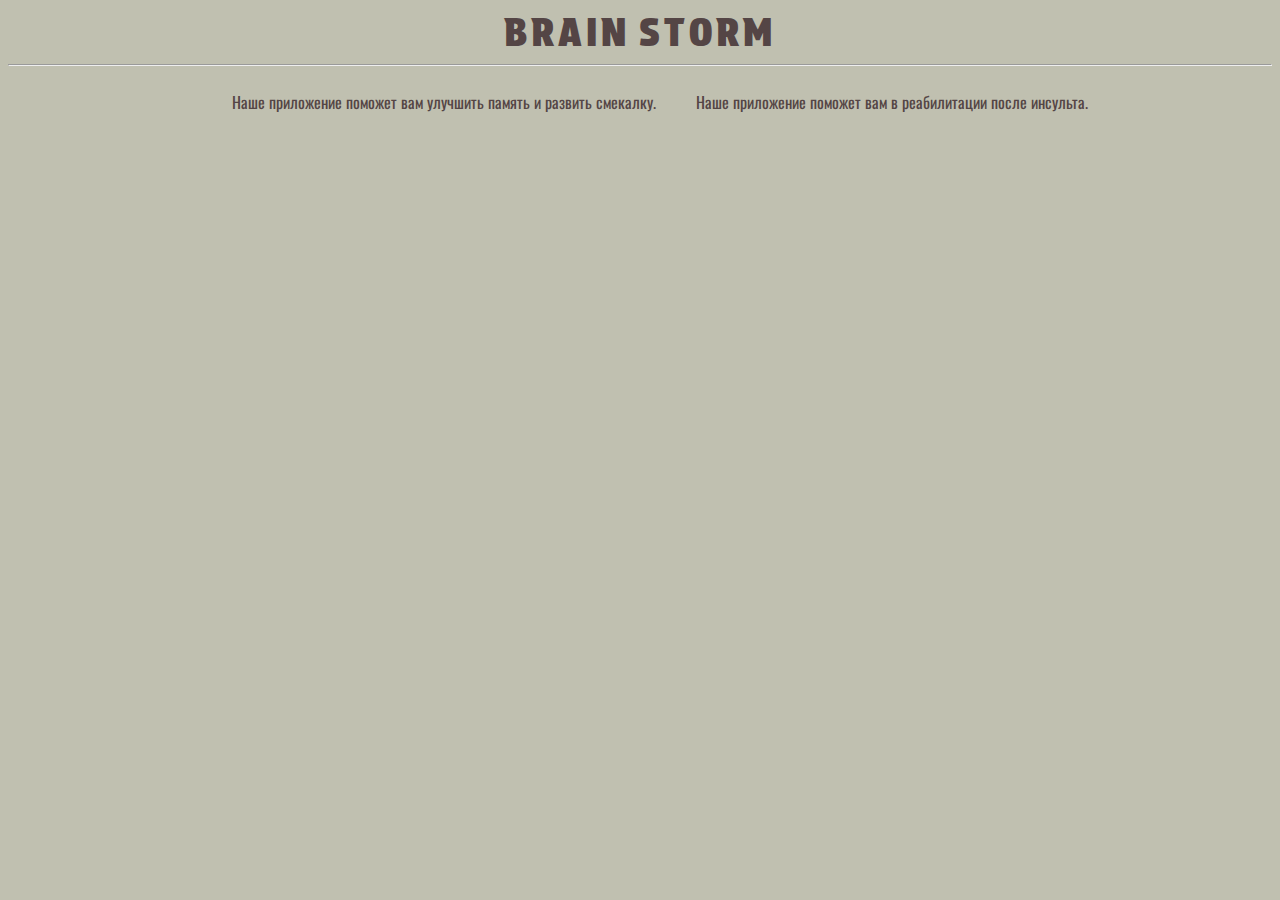
==== index.html @ 176123b4 "Add files via upload" ====
<!DOCTYPE html>
<html lang="en">
<head>
    <meta charset="UTF-8">
    <meta name="viewport" content="width=device-width, initial-scale=1.0">
    <title>BrainShtorm.ru</title>
    <link rel="preconnect" href="https://fonts.googleapis.com">
    <link rel="preconnect" href="https://fonts.gstatic.com" crossorigin>
    <link href="https://fonts.googleapis.com/css2?family=Protest+Strike&family=Rubik:ital,wght@0,300..900;1,300..900&family=Ubuntu:ital,wght@0,300;0,400;0,500;0,700;1,300;1,400;1,500;1,700&display=swap" rel="stylesheet">
    <link rel="preconnect" href="https://fonts.googleapis.com">
    <link rel="preconnect" href="https://fonts.gstatic.com" crossorigin>
    <link href="https://fonts.googleapis.com/css2?family=Oswald:wght@200..700&display=swap" rel="stylesheet">
    <link rel="stylesheet" href="style.css">
</head>
<body class="body">
    <div class="header">
        <div class="waviy">
            <span style="--i:1">B</span>
            <span style="--i:2">R</span>
            <span style="--i:3">A</span>
            <span style="--i:4">I</span>
            <span style="--i:5">N</span>
            <span style="--i:6"></span>
            <span style="--i:7"></span>
            <span style="--i:8">S</span>
            <span style="--i:9">T</span>
            <span style="--i:10">O</span>
            <span style="--i:11">R</span>
            <span style="--i:12">M</span>
            <span style="--i:13"></span>
        </div>
        
    </div>
    <hr>
    <div class="main code">
        <li class="main-li">
            <ol class="main-txt">Наше приложение поможет вам улучшить память и развить смекалку.</ol>
            <ol class="main-li">Наше приложение поможет вам в реабилитации после инсульта.</ol>
        </li>
        </div>
    <script src="index.js"></script>
</body>
</html>
---- style.css ----
.body {
    background-color: rgb(192, 192, 176);
}
.header {
    margin: 0;
    padding: 0;
    display: flex;
    justify-content: center;
    align-items: center;
}


.waviy {
    position: relative;
    font-family: "Protest Strike", sans-serif;
    font-weight: 400;
    font-style: normal;
  }
  .waviy span {
    position: relative;
    display: inline-block;
    font-size: 40px;
    color: #544545;
    text-transform: uppercase;
    animation: flip 2s infinite;
    animation-delay: calc(.2s * var(--i))
  }
  @keyframes flip {
    0%,80% {
      transform: rotateY(360deg) 
    }
  }

  .waviy-main {
    display: flex;
    justify-content: center;
    position: relative;
    font-family: "Protest Strike", sans-serif;
    font-weight: 400;
    font-style: normal;
  }
  .waviy-main span {
    
    position: relative;
    display: inline-block;
    font-size: 40px;
    color: #88b2c0;
    text-transform: uppercase;
    animation: flip 2s infinite;
    animation-delay: calc(.2s * var(--i))
  }
  @keyframes flip {
    0%,80% {
      transform: rotateY(360deg) 
    }
  }

.header-img{
    display: flex;
    align-items: center;
    justify-content: center;
    
}
.brain-img {
    display: flex;
    justify-content: center;
    align-items: center;
    width: 45px;
    margin-left: 5px;
    display: block;
}

.main-code {
  display: flex;
  justify-content: center;
  align-items: center;
  text-align: center;
}
.main-txt {
  font-family: "Oswald", sans-serif;
  font-optical-sizing: auto;
  font-weight: weight;
  font-style: normal;
  color: #544545;
}
.main-li {
  font-family: "Oswald", sans-serif;
  font-optical-sizing: auto;
  font-weight: weight;
  font-style: normal;
  display: flex;
  align-items: center;
  justify-content: center;
  color: #544545;
}
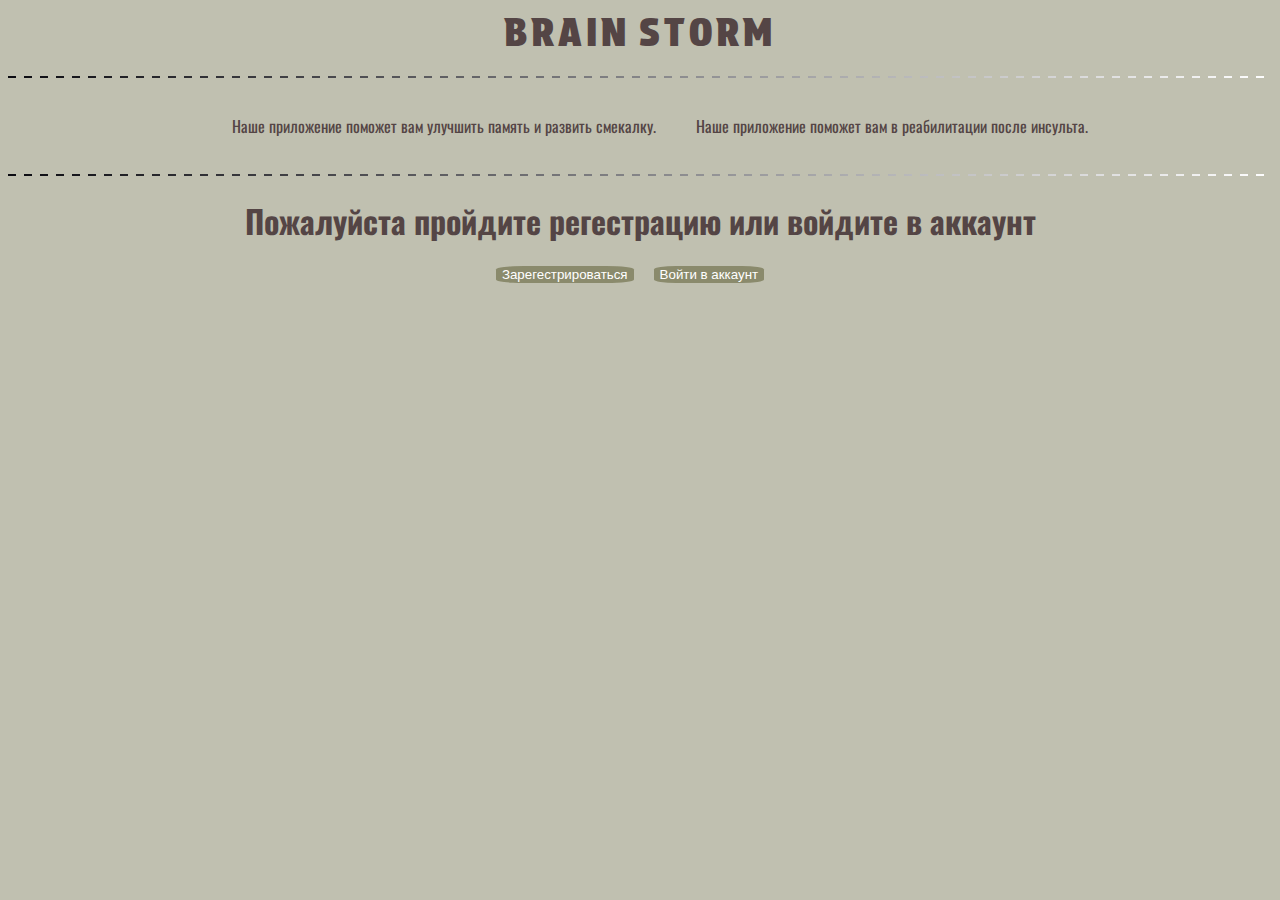
==== commit 41b798da: "Update index.html" ====
--- a/index.html
+++ b/index.html
@@ -31,13 +31,19 @@
         </div>
         
     </div>
-    <hr>
+    <hr class="hr">
     <div class="main code">
         <li class="main-li">
             <ol class="main-txt">Наше приложение поможет вам улучшить память и развить смекалку.</ol>
             <ol class="main-li">Наше приложение поможет вам в реабилитации после инсульта.</ol>
         </li>
         </div>
+    <hr class="hr">
+    <h1 class="h1-main">Пожалуйста пройдите регестрацию или войдите в аккаунт</h1>
+    <div class="btn">
+        <button class="main-btn1">Зарегестрироваться</button>
+        <button class="main-btn2">Войти в аккаунт</button>
+    </div>
     <script src="index.js"></script>
 </body>
-</html>+</html>
--- a/style.css
+++ b/style.css
@@ -93,3 +93,44 @@
   justify-content: center;
   color: #544545;
 }
+.hr {
+  margin: 20px 0;
+	padding: 0;
+	height: 2px;
+	border: none;
+	background: linear-gradient(to right, transparent 50%, rgb(192, 192, 176) 50%), 
+				linear-gradient(to right, rgb(10, 10, 16), rgb(255, 255, 255));
+	background-size: 16px 2px, 100% 2px;
+}
+
+.h1-main {
+  display: flex;
+  justify-content: center;
+  align-items: center;
+  text-align: center;
+  font-family: "Oswald", sans-serif;
+  font-optical-sizing: auto;
+  font-weight: weight;
+  font-style: normal;
+  color: #544545;
+}
+.btn {
+  display: flex;
+  align-items: center;
+  justify-content: center;
+}
+.main-btn1 {
+  margin-right: 20px;
+  background-color:rgb(138, 138, 108);
+  color: white;
+  border: none;
+  border-radius: 20%;
+}
+
+.main-btn2 {
+  margin-right: 20px;
+  background-color:rgb(138, 138, 108);
+  color: white;
+  border: none;
+  border-radius: 20%;
+}
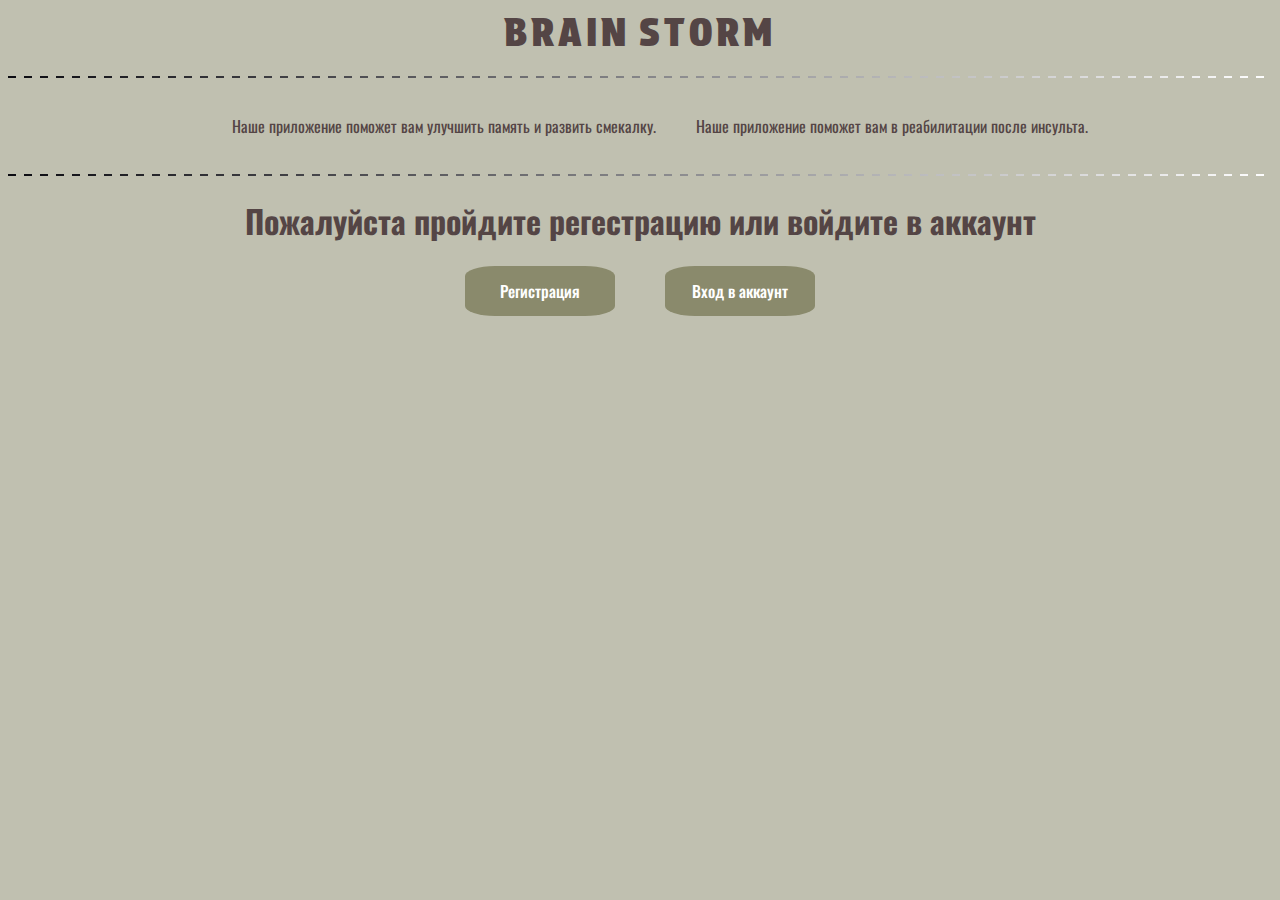
==== commit 02cf5a7d: "Update index.html" ====
--- a/index.html
+++ b/index.html
@@ -41,8 +41,8 @@
     <hr class="hr">
     <h1 class="h1-main">Пожалуйста пройдите регестрацию или войдите в аккаунт</h1>
     <div class="btn">
-        <button class="main-btn1">Зарегестрироваться</button>
-        <button class="main-btn2">Войти в аккаунт</button>
+        <button class="main-btn1">Регистрация</button>
+        <button class="main-btn2">Вход в аккаунт</button>
     </div>
     <script src="index.js"></script>
 </body>
--- a/style.css
+++ b/style.css
@@ -120,17 +120,36 @@
   justify-content: center;
 }
 .main-btn1 {
-  margin-right: 20px;
+  margin-right: 50px;
   background-color:rgb(138, 138, 108);
   color: white;
   border: none;
   border-radius: 20%;
+  width: 150px;
+  height: 50px;
+  font-weight: 500;
+  font-size:medium;
+  font-family: "Oswald", sans-serif;
+  font-optical-sizing: auto;
+  font-weight: weight;
+  font-style: normal;
+  text-align: center;
+  justify-content: center;
 }
 
 .main-btn2 {
-  margin-right: 20px;
   background-color:rgb(138, 138, 108);
   color: white;
   border: none;
   border-radius: 20%;
+  width: 150px;
+  height: 50px;
+  font-weight: 500;
+  font-size:medium;
+  font-family: "Oswald", sans-serif;
+  font-optical-sizing: auto;
+  font-weight: weight;
+  font-style: normal;
+  text-align: center;
+  justify-content: center;
 }
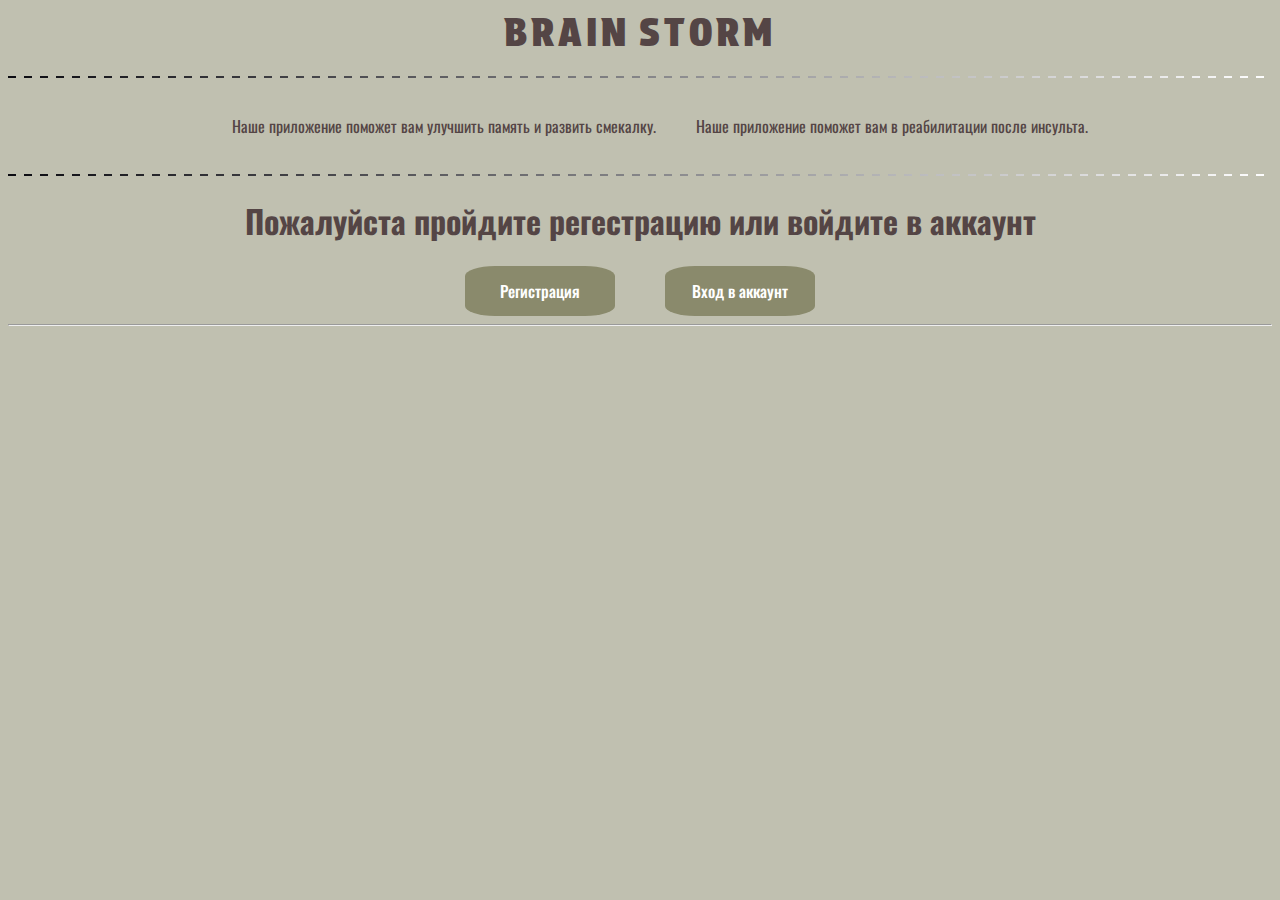
==== commit d2aa342b: "Update index.html" ====
--- a/index.html
+++ b/index.html
@@ -42,7 +42,11 @@
     <h1 class="h1-main">Пожалуйста пройдите регестрацию или войдите в аккаунт</h1>
     <div class="btn">
         <button class="main-btn1">Регистрация</button>
-        <button class="main-btn2">Вход в аккаунт</button>
+        <a href="singIN.html"><button class="main-btn2">Вход в аккаунт</button></a>
+        
+    </div>
+    <div class="footer">
+        <hr class="hr-f">
     </div>
     <script src="index.js"></script>
 </body>
--- a/style.css
+++ b/style.css
@@ -133,6 +133,7 @@
   font-optical-sizing: auto;
   font-weight: weight;
   font-style: normal;
+ 
   text-align: center;
   justify-content: center;
 }
@@ -150,6 +151,7 @@
   font-optical-sizing: auto;
   font-weight: weight;
   font-style: normal;
+  
   text-align: center;
   justify-content: center;
 }
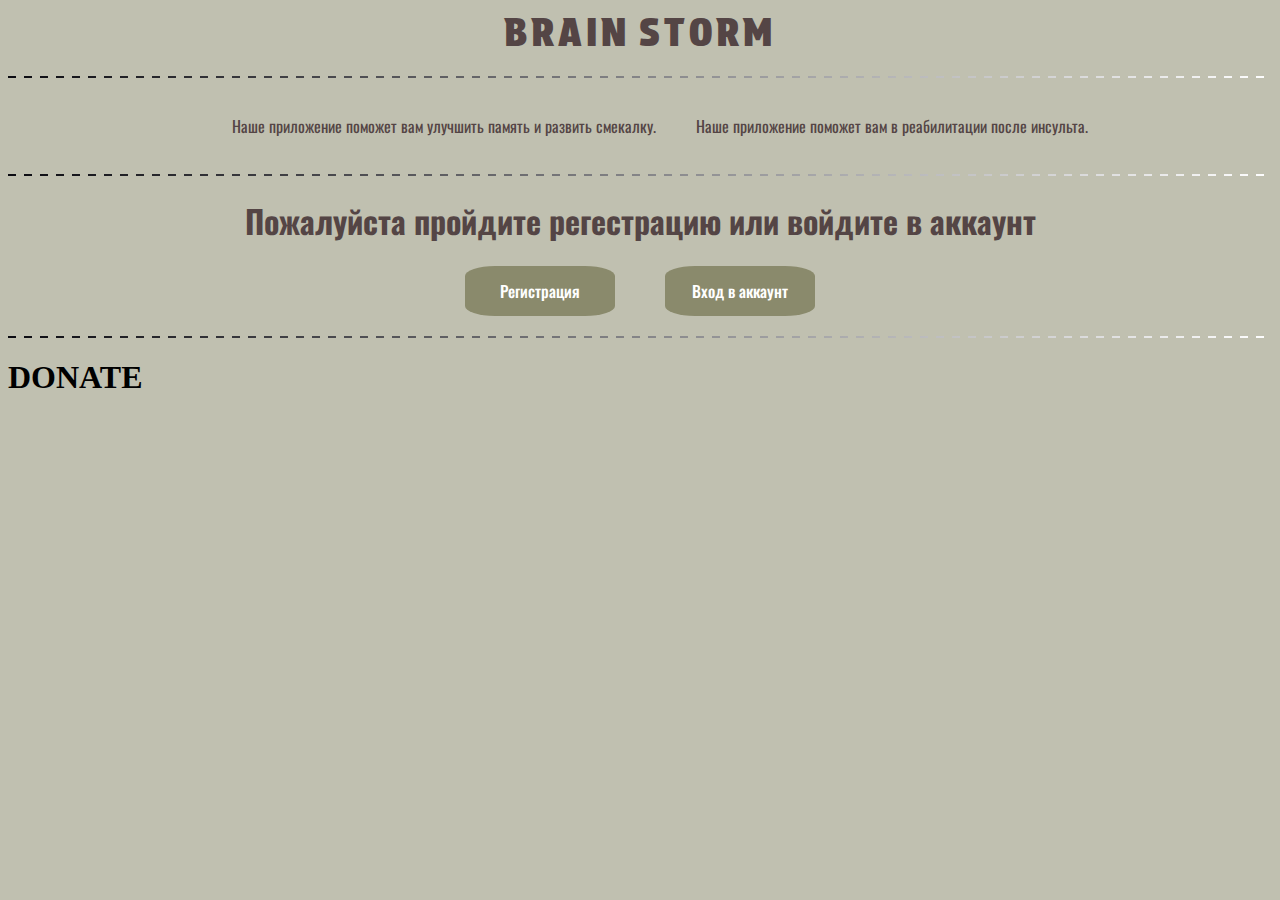
==== commit 2e23a8cb: "Update index.html" ====
--- a/index.html
+++ b/index.html
@@ -47,7 +47,11 @@
     </div>
     <div class="footer">
         <hr class="hr-f">
-    </div>
+        <h1 class="footer-txt">DONATE</h1>
+        <center>
+            <img src="images/donate.jpg" alt="" class="footer-img" width="250px">
+        </center>
+        </div>
     <script src="index.js"></script>
 </body>
-</html>
+</html
--- a/style.css
+++ b/style.css
@@ -155,3 +155,14 @@
   text-align: center;
   justify-content: center;
 }
+
+.hr-f {
+  margin: 20px 0;
+	padding: 0;
+	height: 2px;
+	border: none;
+	background: linear-gradient(to right, transparent 50%, rgb(192, 192, 176) 50%), 
+				linear-gradient(to right, rgb(10, 10, 16), rgb(255, 255, 255));
+	background-size: 16px 2px, 100% 2px;
+  
+}
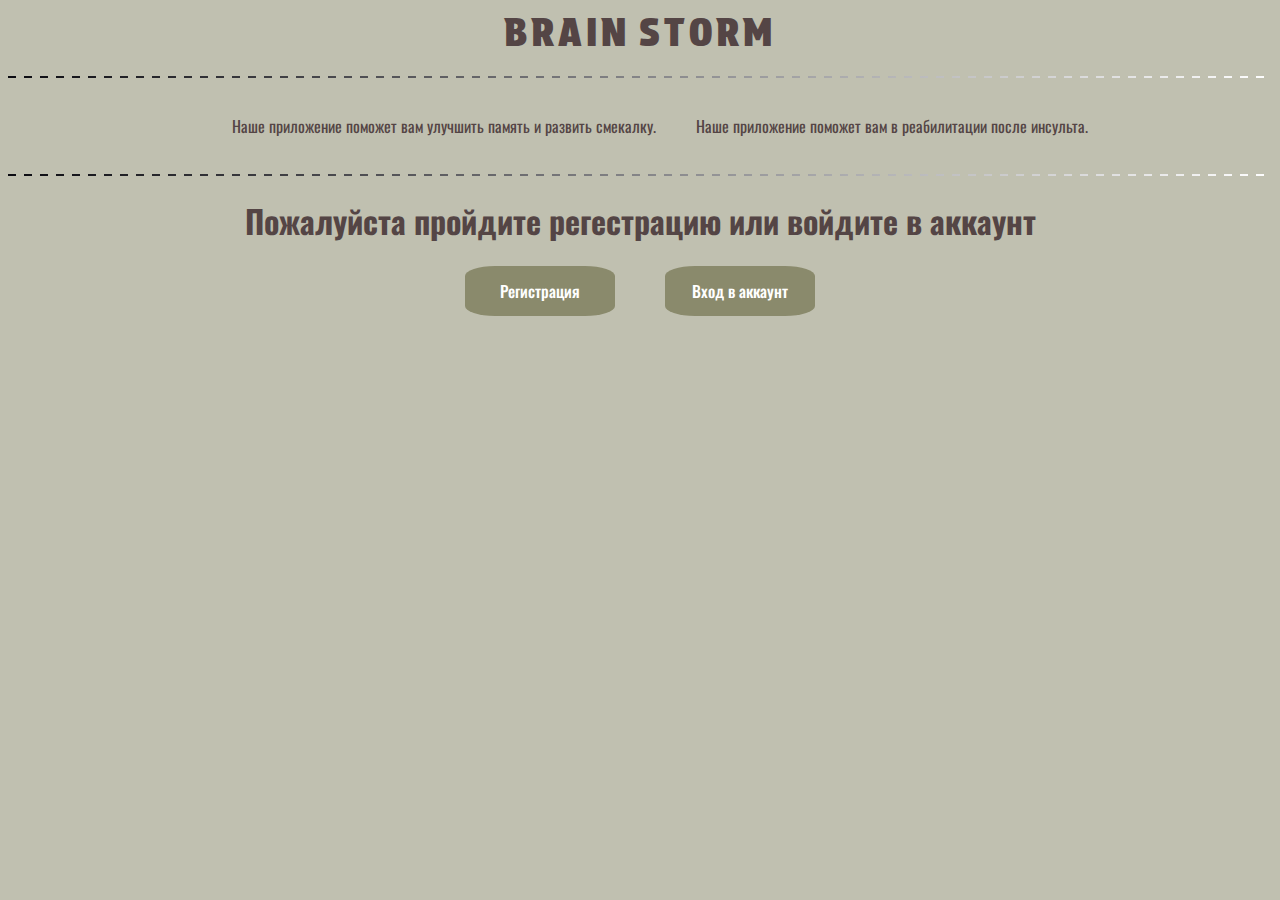
==== commit 2d62053e: "Update index.html" ====
--- a/index.html
+++ b/index.html
@@ -38,19 +38,13 @@
             <ol class="main-li">Наше приложение поможет вам в реабилитации после инсульта.</ol>
         </li>
         </div>
-    <hr class="hr">
-    <h1 class="h1-main">Пожалуйста пройдите регестрацию или войдите в аккаунт</h1>
-    <div class="btn">
-        <button class="main-btn1">Регистрация</button>
-        <a href="singIN.html"><button class="main-btn2">Вход в аккаунт</button></a>
-        
-    </div>
-    <div class="footer">
-        <hr class="hr-f">
-        <h1 class="footer-txt">DONATE</h1>
-        <center>
-            <img src="images/donate.jpg" alt="" class="footer-img" width="250px">
-        </center>
+        <div class="footer">
+            <hr class="hr">
+            <h1 class="h1-main">Пожалуйста пройдите регестрацию или войдите в аккаунт</h1>
+            <div class="btn">
+                <a href="reg.html"><button class="main-btn1">Регистрация</button></a>
+                <a href="singIN.html"><button class="main-btn2">Вход в аккаунт</button></a>
+            </div>
         </div>
     <script src="index.js"></script>
 </body>
--- a/style.css
+++ b/style.css
@@ -166,3 +166,25 @@
 	background-size: 16px 2px, 100% 2px;
   
 }
+.footer-txt {
+  display: flex;
+  align-items: center;
+  text-align: center;
+  justify-content: center;
+  color: #544545;
+  font-family: "Oswald", sans-serif;
+  font-optical-sizing: auto;
+  font-weight: weight;
+  font-style: normal;
+}
+.footer-img {
+  display: flex;
+  justify-content: center;
+  align-items: center;
+  align-content: center;
+  border: none;
+  border-radius: 5%;
+  color: #544545;
+  background-color: #544545;
+  
+}
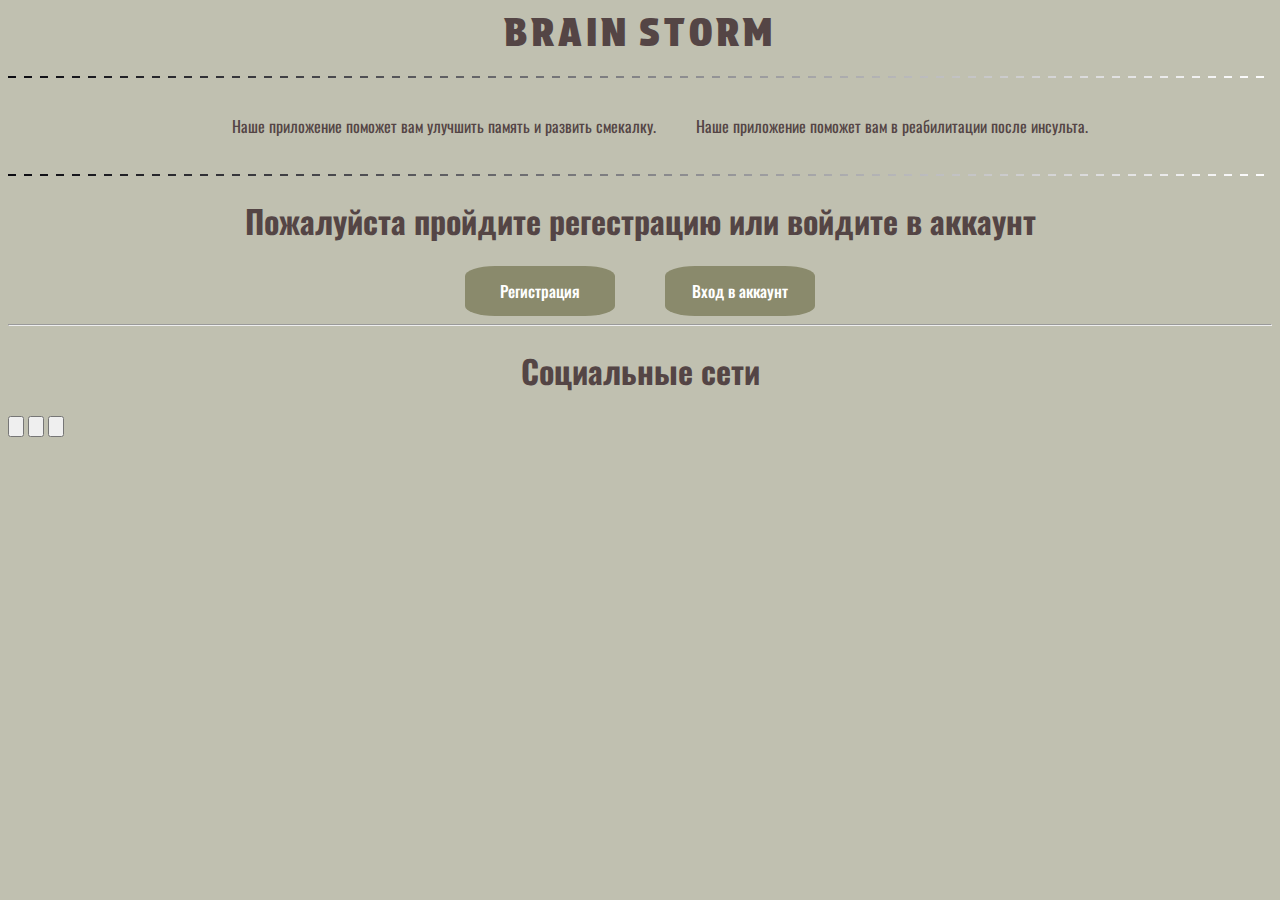
==== commit 812d50d7: "Update index.html" ====
--- a/index.html
+++ b/index.html
@@ -29,7 +29,7 @@
             <span style="--i:12">M</span>
             <span style="--i:13"></span>
         </div>
-        
+
     </div>
     <hr class="hr">
     <div class="main code">
@@ -38,13 +38,32 @@
             <ol class="main-li">Наше приложение поможет вам в реабилитации после инсульта.</ol>
         </li>
         </div>
+          <hr class="hr">
         <div class="footer">
-            <hr class="hr">
             <h1 class="h1-main">Пожалуйста пройдите регестрацию или войдите в аккаунт</h1>
             <div class="btn">
                 <a href="reg.html"><button class="main-btn1">Регистрация</button></a>
                 <a href="singIN.html"><button class="main-btn2">Вход в аккаунт</button></a>
             </div>
+            <hr class="hr1">
+        </div>
+        <div class="footer-footer">
+            <h1 class="h1-main">
+                Социальные сети
+            </h1>
+            <div class="btn-footer-footer">
+              <button type="button" name="button" class="btn-fo1">
+                  <img src="images/vk.webp" alt="" width="50px" class="btn-f2">
+              </button>
+
+              <button type="button" name="button" class="btn-fo2">
+                  <img src="images/tg.webp" alt="" width="50px" class="btn-f">
+              </button>
+
+              <button type="button" name="button" class="btn-fo3">
+                  <img src="images/inst.webp" alt="" width="50px" class="btn-f">
+              </button>
+            </div>
         </div>
     <script src="index.js"></script>
 </body>
